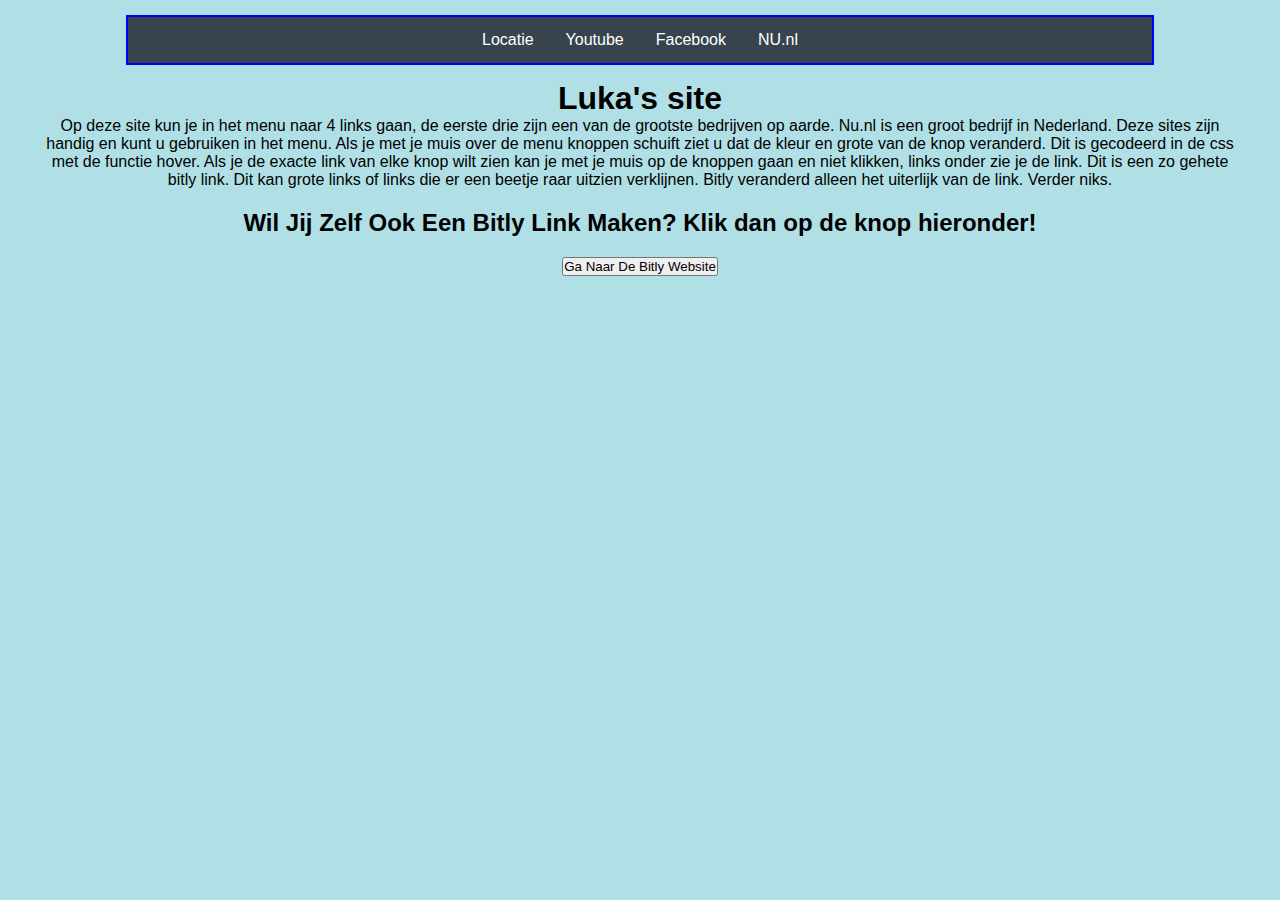
==== index.html @ 1e08eade "Add files via upload" ====
<!DOCTYPE html>
<html>
  <head>
    <meta charset="utf-8">
    <meta name="viewport" content="width=device-width">
    <title>repl.it</title>
    <link href="opmaak.css" rel="stylesheet" type="text/css" />
    <link rel="gmaps.html" href="/css/master.css">
  </head>
  <body style="background-color:powderblue;">
    <ul class="nav-bar">
      <li><a href="gmaps.html">Locatie</a></li>
      <li><a href="https://bit.ly/3HO2U4x">Youtube</a></li>
      <li><a href="https://bit.ly/3gQ1DOt">Facebook</a></li>
      <li><a href="https://bit.ly/33jRruB">NU.nl</a></li>
    </ul>
    <h1>Luka's site</h1>
    <div id="tekstje">
      <p>Op deze site kun je in het menu naar 4 links gaan, de eerste drie zijn een van de grootste bedrijven op aarde.
      Nu.nl is een groot bedrijf in Nederland. Deze sites zijn handig en kunt u gebruiken in het menu.
    Als je met je muis over de menu knoppen schuift ziet u dat de kleur en grote van de knop veranderd. Dit is gecodeerd in de css met de functie hover. Als je de exacte link van elke knop wilt zien kan je met je muis op de knoppen gaan en niet klikken, links onder zie je de link. Dit is een zo gehete bitly link. Dit kan grote links of links die er een beetje raar uitzien verklijnen. Bitly veranderd alleen het uiterlijk van de link. Verder niks.</p>

    </div>
  <h2>Wil Jij Zelf Ook Een Bitly Link Maken?
  Klik dan op de knop hieronder!</h2>


  <form action="https://app.bitly.com/" id="knop">
    <input type="submit" value="Ga Naar De Bitly Website" />

</form>
  </body>
</html>
---- opmaak.css ----
*{
  padding: 0;
  margin: 0;
  font-family: Sans-Serif;
}

#tekstje {
  margin-left: 40px;
  margin-right: 40px;
  margin-bottom: 20px;
  text-align: center
}[p]

#Locatie  {
  margin-left: 40px;
  margin-right: 40px;
  margin-bottom: 20px;
  text-align: center
}[p]

#knop{
  margin-bottom: 20px;
}

body{
  display: flex;
  flex-direction: column;
  align-items: center;
}
.nav-bar{
  border: 4px solid darkblue;
  display: flex;
  justify-content: center;
  align-items: center;
  width: 80%;
  align-content: center;
  margin-bottom: 20px;
  border: 2px solid blue;
  list-style: none;
  margin: 15px;
  text-decoration: none;

}

.nav-bar
:hover{
  background-color: grey;
  font-size: 40px;
}s

h1{
  text-align: center;
    margin-bottom: 20px;
}

h2{
  margin-bottom: 20px;
}
ul {
  list-style-type: none;
  margin: 0;
  padding: 0;
  overflow: hidden;
  background-color: #38444d;
}

li {
  float: left;
}

li a, .dropbtn {
  display: inline-block;
  color: white;
  text-align: center;
  padding: 14px 16px;
  text-decoration: none;
}
#achtermaps {
  background-color: powderblue;
}
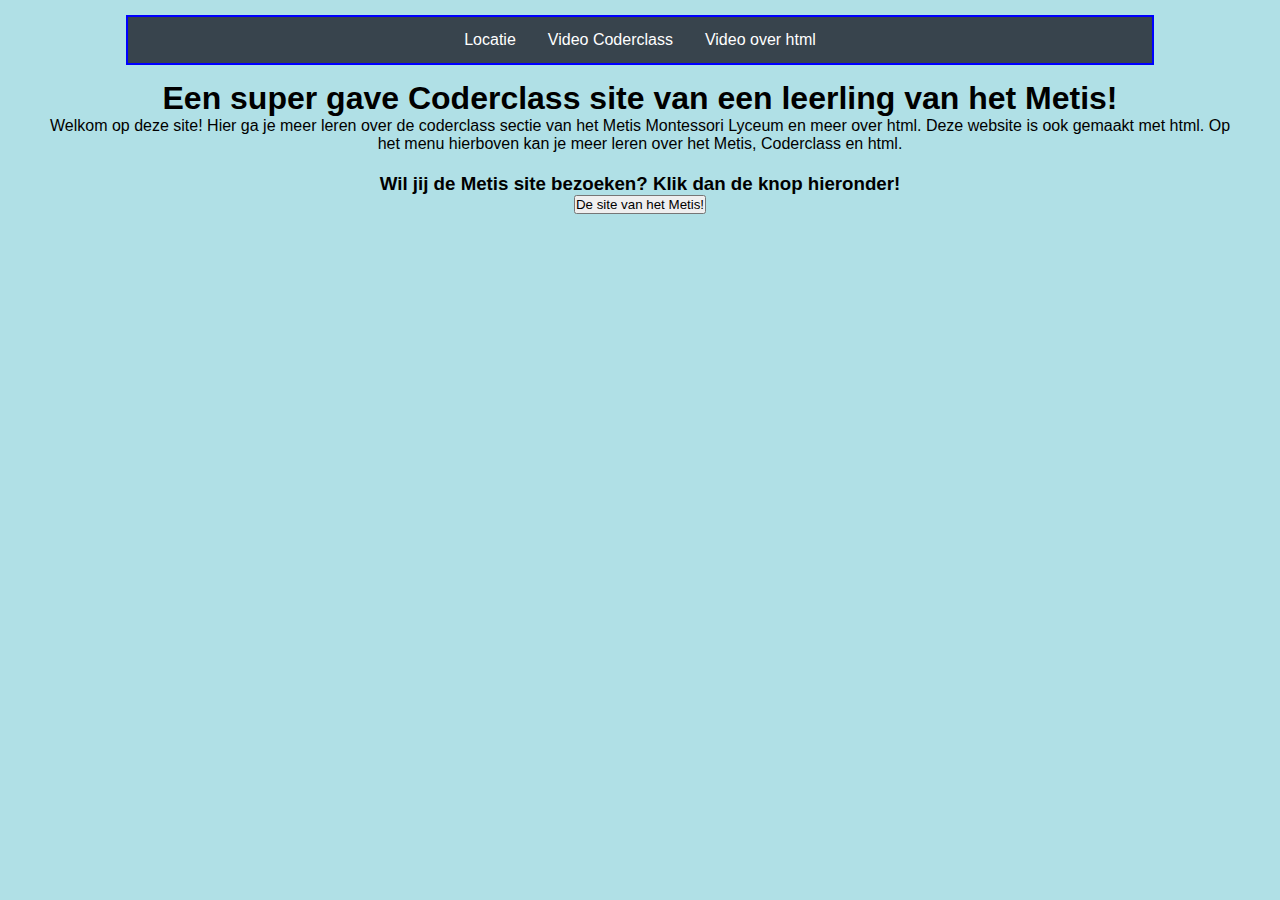
==== commit 6eac376c: "Update index.html" ====
--- a/index.html
+++ b/index.html
@@ -6,28 +6,26 @@
     <title>repl.it</title>
     <link href="opmaak.css" rel="stylesheet" type="text/css" />
     <link rel="gmaps.html" href="/css/master.css">
+  <link rel="htmlvideo.html" href="/css/master.css">
   </head>
   <body style="background-color:powderblue;">
     <ul class="nav-bar">
       <li><a href="gmaps.html">Locatie</a></li>
-      <li><a href="https://bit.ly/3HO2U4x">Youtube</a></li>
-      <li><a href="https://bit.ly/3gQ1DOt">Facebook</a></li>
-      <li><a href="https://bit.ly/33jRruB">NU.nl</a></li>
+      <li><a href="filmpje.html">Video Coderclass</a></li>
+      <li><a href="htmlvideo.html">Video over html</a></li>
+  
     </ul>
-    <h1>Luka's site</h1>
+    <h1>Een super gave Coderclass site van een leerling van het Metis!</h1>
     <div id="tekstje">
-      <p>Op deze site kun je in het menu naar 4 links gaan, de eerste drie zijn een van de grootste bedrijven op aarde.
-      Nu.nl is een groot bedrijf in Nederland. Deze sites zijn handig en kunt u gebruiken in het menu.
-    Als je met je muis over de menu knoppen schuift ziet u dat de kleur en grote van de knop veranderd. Dit is gecodeerd in de css met de functie hover. Als je de exacte link van elke knop wilt zien kan je met je muis op de knoppen gaan en niet klikken, links onder zie je de link. Dit is een zo gehete bitly link. Dit kan grote links of links die er een beetje raar uitzien verklijnen. Bitly veranderd alleen het uiterlijk van de link. Verder niks.</p>
-
+      <p>Welkom op deze site! Hier ga je meer leren over de coderclass sectie van het Metis Montessori Lyceum en meer over html. Deze website is ook gemaakt met html. Op het menu hierboven kan je meer leren over het Metis, Coderclass en html.</p>
     </div>
-  <h2>Wil Jij Zelf Ook Een Bitly Link Maken?
-  Klik dan op de knop hieronder!</h2>
+  <h3>Wil jij de Metis site bezoeken? Klik dan de knop hieronder!</h3>
 
 
-  <form action="https://app.bitly.com/" id="knop">
-    <input type="submit" value="Ga Naar De Bitly Website" />
+  <form action="https://www.hetmml.nl/" id="knop">
+    <input type="submit" value="De site van het Metis!" />
 
 </form>
   </body>
 </html>
+
